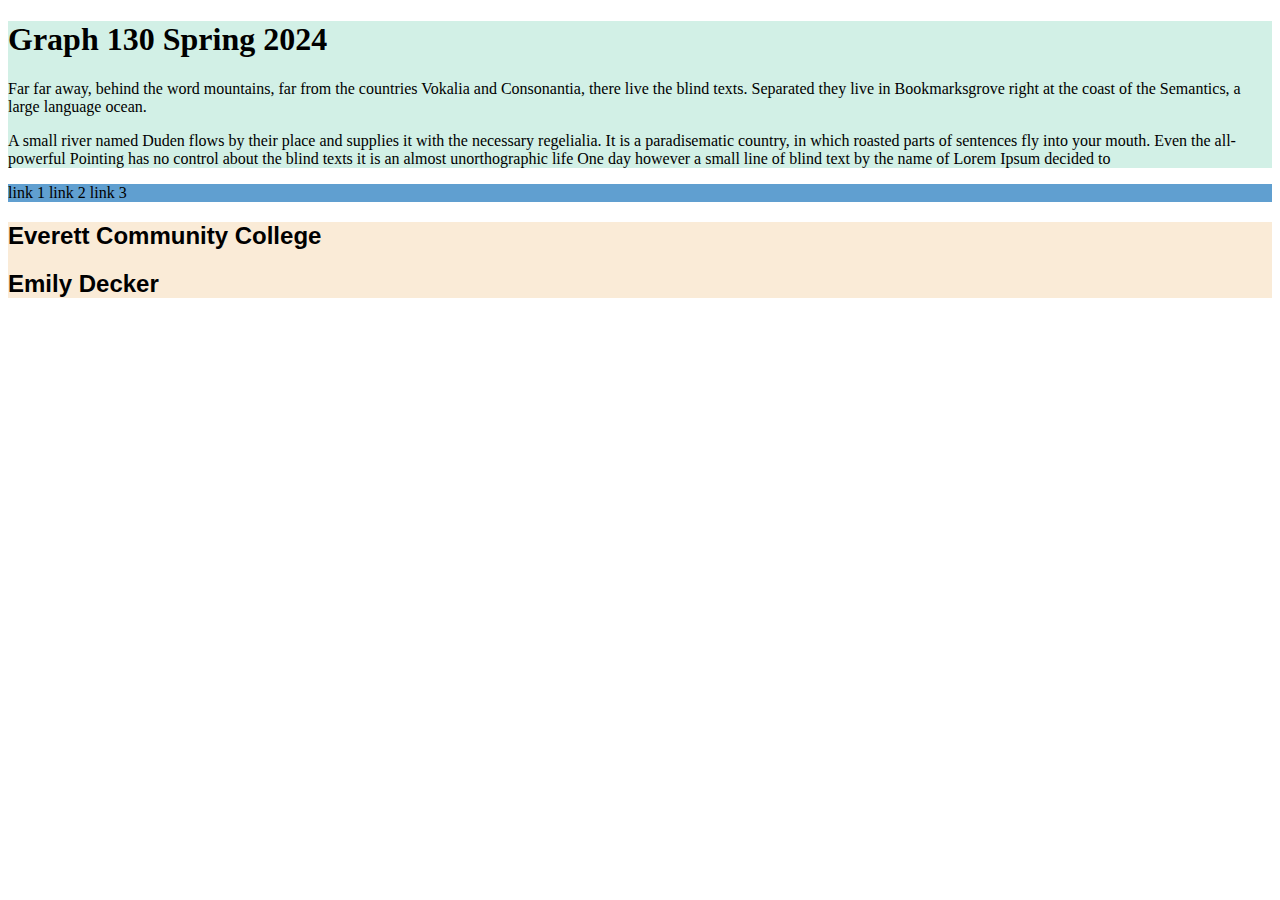
==== index.html @ 4b647826 "Create index.html" ====
<!DOCTYPE html>
<html lang="en">
<head>
    <meta charset="UTF-8">
    <meta name="viewport" content="width=device-width, initial-scale=1.0">
    <title>Graph 130</title>
    <style>
        h2 {
            font-family: Impact, Haettenschweiler, 'Arial Narrow Bold', sans-serif;
        }
    </style>
</head>
<body>
    <header style="background-color: rgba(160, 223, 202, 0.472);">
        <h1>Graph 130 Spring 2024</h1>
        <p>Far far away, behind the word mountains, far from the countries Vokalia and Consonantia, there live the blind texts. Separated they live in Bookmarksgrove right at the coast of the Semantics, a large language ocean.</p>
        <p>A small river named Duden flows by their place and supplies it with the necessary regelialia. It is a paradisematic country, in which roasted parts of sentences fly into your mouth. Even the all-powerful Pointing has no control about the blind texts it is an almost unorthographic life One day however a small line of blind text by the name of Lorem Ipsum decided to</p>
    </header>
    <nav style="background-color: rgb(96, 159, 208); font-family: Georgia, 'Times New Roman', Times, serif;">link 1 link 2 link 3</nav>
    <main style="background-color: antiquewhite;">
        <h2>Everett Community College</h2>
        <h2>Emily Decker</h2>


    </main>
</body>
</html>
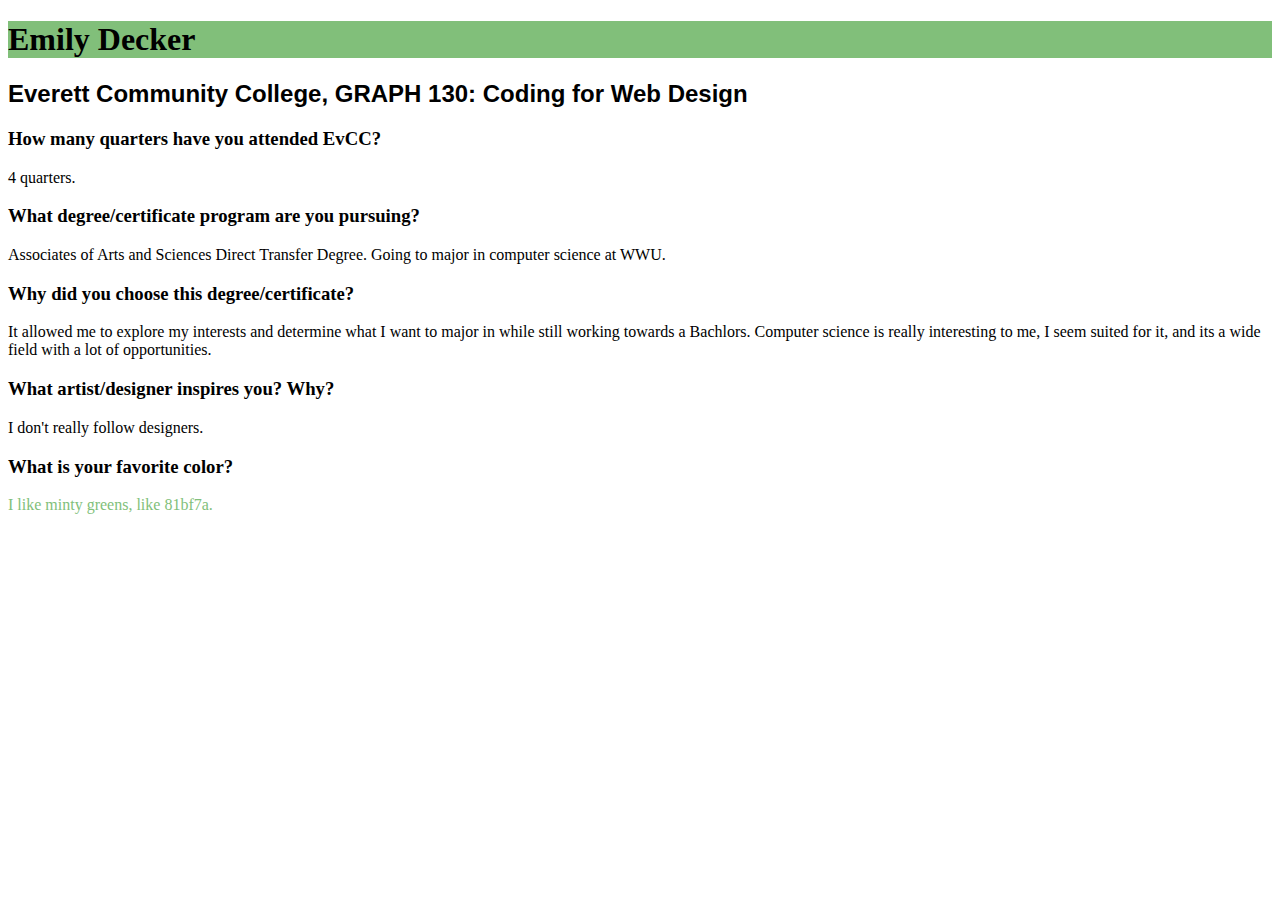
==== commit b80a787b: "Update index.html" ====
--- a/index.html
+++ b/index.html
@@ -11,17 +11,24 @@
     </style>
 </head>
 <body>
-    <header style="background-color: rgba(160, 223, 202, 0.472);">
-        <h1>Graph 130 Spring 2024</h1>
-        <p>Far far away, behind the word mountains, far from the countries Vokalia and Consonantia, there live the blind texts. Separated they live in Bookmarksgrove right at the coast of the Semantics, a large language ocean.</p>
-        <p>A small river named Duden flows by their place and supplies it with the necessary regelialia. It is a paradisematic country, in which roasted parts of sentences fly into your mouth. Even the all-powerful Pointing has no control about the blind texts it is an almost unorthographic life One day however a small line of blind text by the name of Lorem Ipsum decided to</p>
+    <header>
+        <h1 style="background-color: #81bf7a;">Emily Decker</h1>
+        <h2>Everett Community College, GRAPH 130: Coding for Web Design</h2>
+
+        <h3>How many quarters have you attended EvCC?</h3>
+        <p>4 quarters.</p>
+
+        <h3>What degree/certificate program are you pursuing?</h3>
+        <p>Associates of Arts and Sciences Direct Transfer Degree. Going to major in computer science at WWU.</p>
+
+        <h3>Why did you choose this degree/certificate?</h3>
+        <p>It allowed me to explore my interests and determine what I want to major in while still working towards a Bachlors. Computer science is really interesting to me, I seem suited for it, and its a wide field with a lot of opportunities.</p>
+
+        <h3>What artist/designer inspires you? Why?</h3>
+        <p>I don't really follow designers.</p>
+
+        <h3>What is your favorite color?</h3> <!--use a hex code and style ans with it-->
+        <p style="color: #81bf7a;">I like minty greens, like 81bf7a.</p>
     </header>
-    <nav style="background-color: rgb(96, 159, 208); font-family: Georgia, 'Times New Roman', Times, serif;">link 1 link 2 link 3</nav>
-    <main style="background-color: antiquewhite;">
-        <h2>Everett Community College</h2>
-        <h2>Emily Decker</h2>
-
-
-    </main>
 </body>
-</html>+</html>
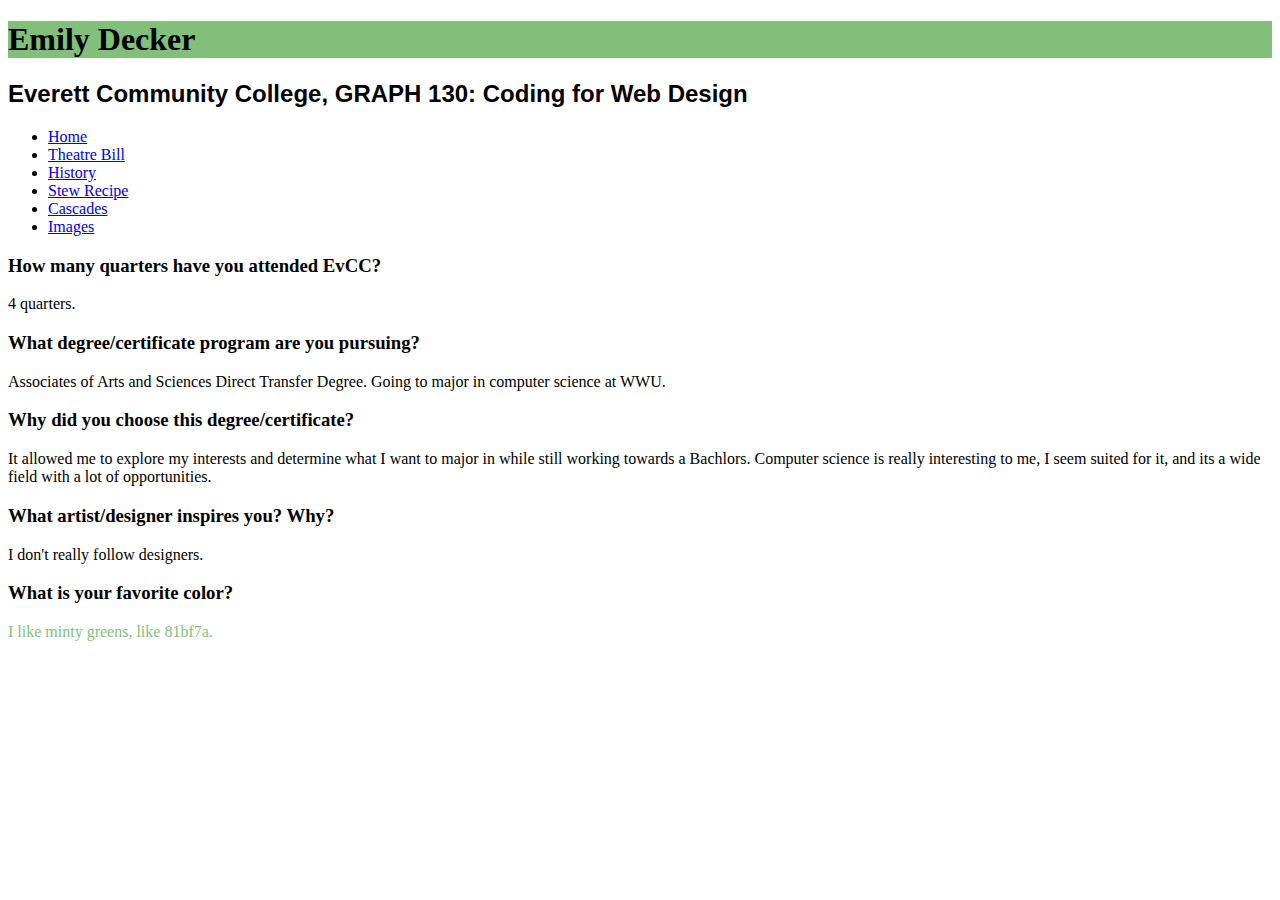
==== commit 2d87b615: "index update" ====
--- a/index.html
+++ b/index.html
@@ -4,6 +4,7 @@
     <meta charset="UTF-8">
     <meta name="viewport" content="width=device-width, initial-scale=1.0">
     <title>Graph 130</title>
+    <link href="../Graph130/Styles/navigation.css" rel="stylesheet" type="text/css">
     <style>
         h2 {
             font-family: Impact, Haettenschweiler, 'Arial Narrow Bold', sans-serif;
@@ -14,7 +15,17 @@
     <header>
         <h1 style="background-color: #81bf7a;">Emily Decker</h1>
         <h2>Everett Community College, GRAPH 130: Coding for Web Design</h2>
-
+    </header>
+    <nav>
+        <ul>
+            <li><a href="../index.html">Home</a></li>
+            <li><a href="#">Theatre Bill</a></li>
+            <li><a href="/Pages/history-refactor.html">History</a></li>
+            <li><a href="/Pages/stew-recipe.html">Stew Recipe</a></li>
+            <li><a href="/Pages/cascades.html">Cascades</a></li>
+            <li><a href="/Pages/optimizing-images.html">Images</a></li>
+        </ul>
+    </nav>
         <h3>How many quarters have you attended EvCC?</h3>
         <p>4 quarters.</p>
 
@@ -29,6 +40,5 @@
 
         <h3>What is your favorite color?</h3> <!--use a hex code and style ans with it-->
         <p style="color: #81bf7a;">I like minty greens, like 81bf7a.</p>
-    </header>
 </body>
 </html>
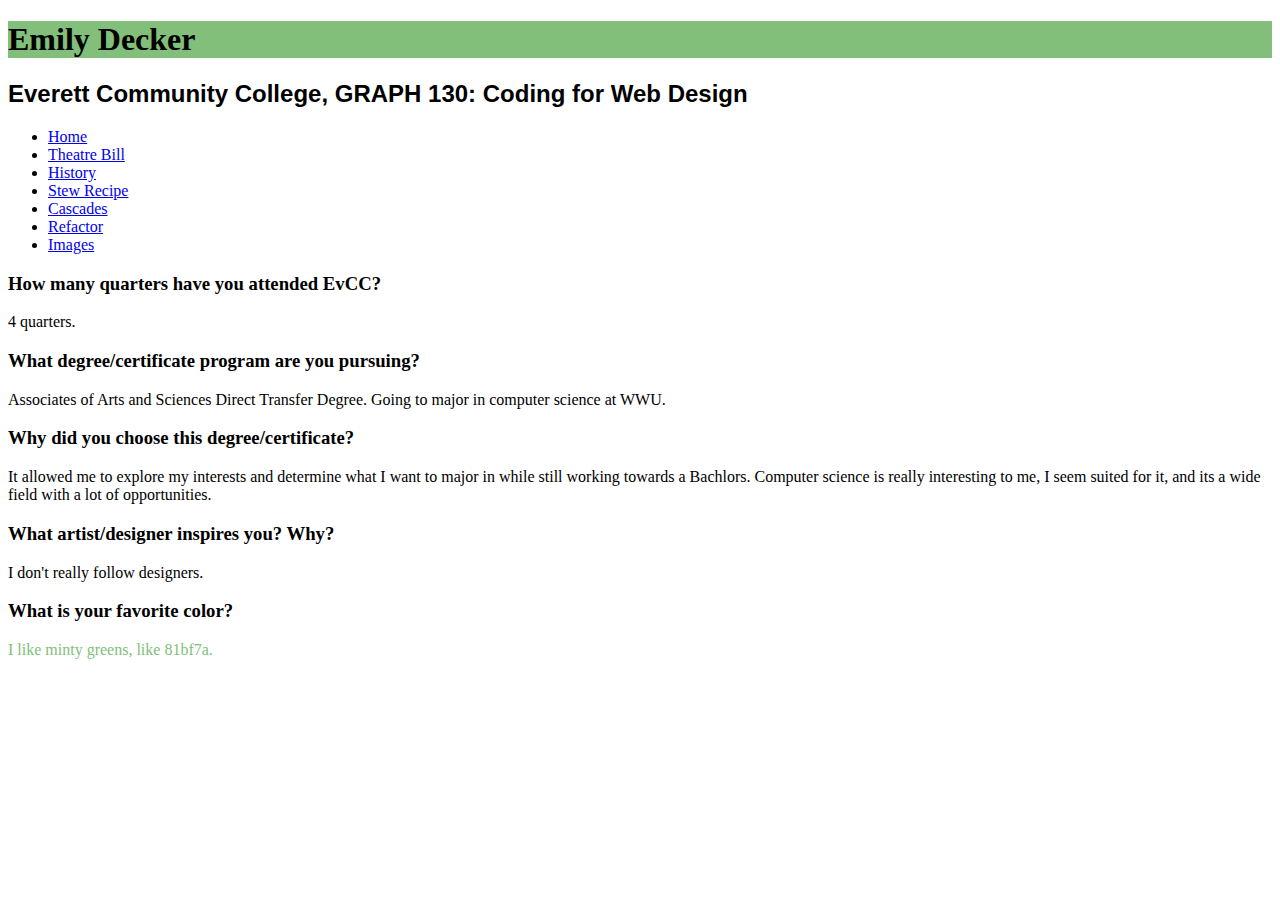
==== commit 9b1cc303: "added refactor to index" ====
--- a/index.html
+++ b/index.html
@@ -20,9 +20,10 @@
         <ul>
             <li><a href="../index.html">Home</a></li>
             <li><a href="#">Theatre Bill</a></li>
-            <li><a href="/Pages/history-refactor.html">History</a></li>
+            <li><a href="../Graph130/HistoryProject/historyContent/historyProject.html">History</a></li>
             <li><a href="/Pages/stew-recipe.html">Stew Recipe</a></li>
             <li><a href="/Pages/cascades.html">Cascades</a></li>
+            <li><a href="/Pages/history-refactor.html">Refactor</a></li>
             <li><a href="/Pages/optimizing-images.html">Images</a></li>
         </ul>
     </nav>
